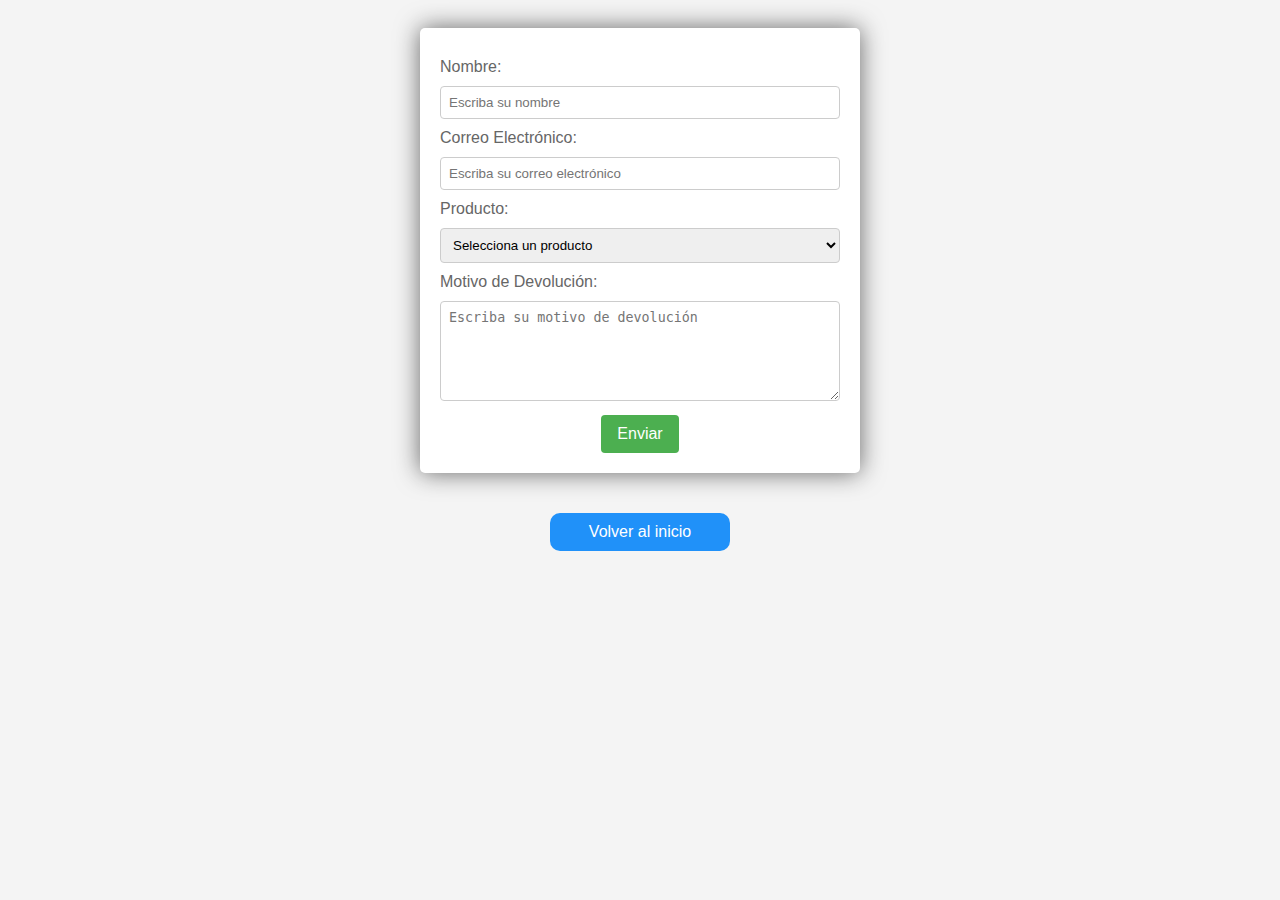
==== Devolucion.html @ da7b7aed "Add files via upload" ====
<!DOCTYPE html>
<html>
<head>
  <link rel="shortcut icon" href="images/favicon.svg" type="image/x-icon">
  <title>Devolución de Producto</title>
  <style>
    body {
      font-family: Arial, sans-serif;
      background-color: #f4f4f4;
      padding: 20px;
    }

    h1 {
      text-align: center;
      color: #333;
    }

    form {
      max-width: 400px;
      margin: 0 auto;
      background-color: #fff;
      padding: 20px;
      border-radius: 5px;
      box-shadow: 0 0 25px #666;
      margin-bottom: 40px;
    }

    label {
      display: block;
      margin: 10px 0;
      color: #666;
    }

    input[type="text"],
    input[type="email"],
    select,
    textarea {
      width: 100%;
      padding: 8px;
      border: 1px solid #ccc;
      border-radius: 4px;
      box-sizing: border-box;
    }

    textarea {
      resize: vertical;
      height: 100px;
    }

    input[type="submit"] {
      background-color: #4CAF50;
      color: #fff;
      padding: 10px 16px;
      border: none;
      border-radius: 4px;
      cursor: pointer;
      font-size: 16px;
    }

    input[type="submit"]:hover {
      background-color: #20811d;
    }

    .cta{
      display: block;
      background-color: #2091F9;
      color: #fff;
      padding: 10px;
      border-radius: 10px;
      cursor: pointer;
      font-size: 16px;
      text-decoration: none;
      margin: 0 auto;
      text-align: center;
      max-width: 10em;
      transition: .3s;
    }

    .cta:hover {
      background-color: #203199;
      box-shadow: 0 0 50px #666;
    }
  </style>
  <script>
    window.onload = function() {
      var botonEnviar = document.querySelector('.cta');
      botonEnviar.onclick = procesarDevolucion;

      function procesarDevolucion(event) {
        event.preventDefault();

        // Obtener los valores del formulario
        var nombre = document.getElementById("nombre").value;
        var email = document.getElementById("email").value;
        var producto = document.getElementById("producto").value;
        var motivo = document.getElementById("motivo").value;

        // Verificar si todos los campos están rellenados
        if (nombre && email && producto !== "Selecciona un producto" && motivo) {
          // Realizar las acciones necesarias para procesar la devolución
          // Por ejemplo, puedes enviar los datos a través de una solicitud AJAX al servidor o realizar alguna otra acción en el lado del cliente.

          // Mostrar un mensaje de éxito
          alert("¡La devolución del producto ha sido procesada con éxito!");

          // Redireccionar a la página "index.html"
          window.location.href = "index.html";
        } else {
          // Mostrar un mensaje de error
          alert("Por favor, completa todos los campos del formulario.");
        }
      }
    };
  </script>
</head>
<body>
  <form>
    <label for="nombre">Nombre:</label>
    <input type="text" id="nombre" required placeholder="Escriba su nombre">
    
    <label for="email">Correo Electrónico:</label>
    <input type="email" id="email" required placeholder="Escriba su correo electrónico">
    
    <label for="producto">Producto:</label>
    <select id="producto">
      <option>Selecciona un producto</option>
      <option value="Barça">Barça</option>
      <option value="Geometry Dash">Geometry Dash</option>
      <option value="España">España</option>
      <option value="Betis">Betis</option>
    </select>
    
    <label for="motivo">Motivo de Devolución:</label>
    <textarea id="motivo" required placeholder="Escriba su motivo de devolución"></textarea>
    
    <input type="submit" value="Enviar" class="cta" style="margin-top: 10px;">
  </form>

  <a href="index.html" class="cta">Volver al inicio</a>
</body>
</html>
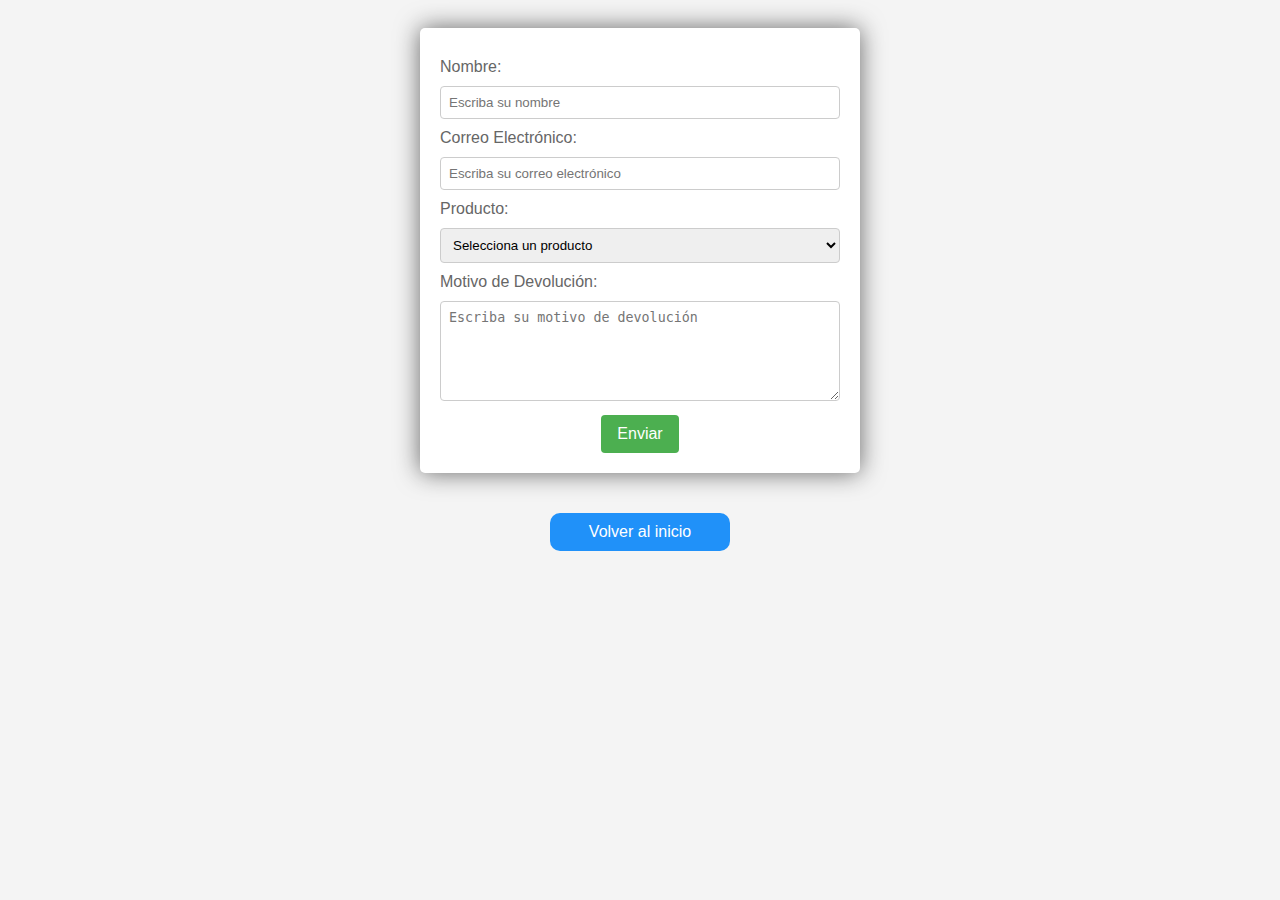
==== commit 9c3edebe: "Add files via upload" ====
--- a/Devolucion.html
+++ b/Devolucion.html
@@ -103,8 +103,8 @@
           // Mostrar un mensaje de éxito
           alert("¡La devolución del producto ha sido procesada con éxito!");
 
-          // Redireccionar a la página "index.html"
-          window.location.href = "index.html";
+          // Redireccionar a la página "./html/Posa-Chupi.html"
+          window.location.href = "./html/Posa-Chupi.html";
         } else {
           // Mostrar un mensaje de error
           alert("Por favor, completa todos los campos del formulario.");
@@ -136,6 +136,6 @@
     <input type="submit" value="Enviar" class="cta" style="margin-top: 10px;">
   </form>
 
-  <a href="index.html" class="cta">Volver al inicio</a>
+  <a href="./html/Posa-Chupi.html" class="cta">Volver al inicio</a>
 </body>
 </html>
